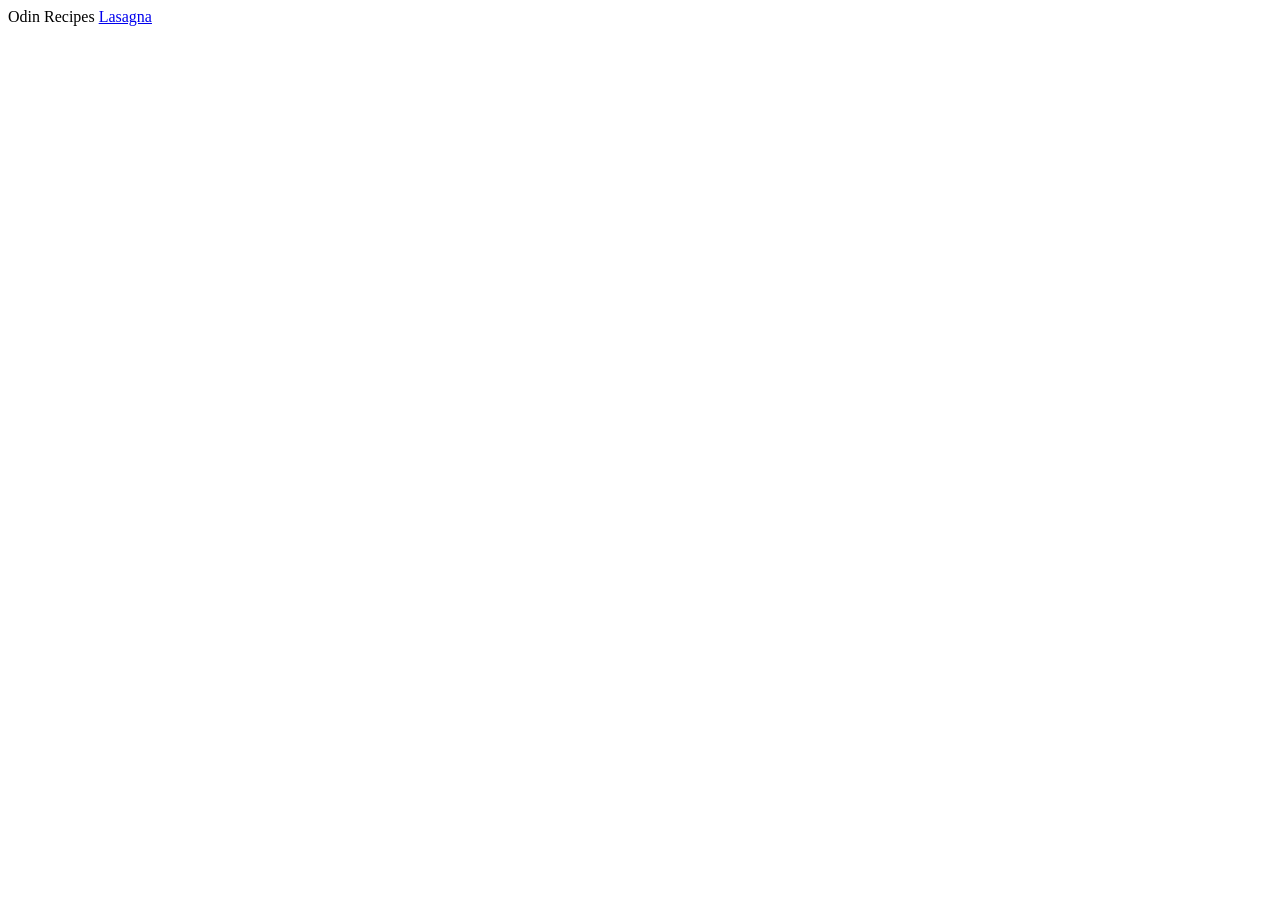
==== index.html @ 73faaee7 "Add content to lasagna recipe page" ====
<!DOCTYPE html>
<html lang="en">
    <head>
        <meta charset="UTF-8>"
        <meta name="viewport" content="width=device-width, initial-scale=1.0">
        <title>Odin Recipes</title>
    </head>
    <body>
        <hi>Odin Recipes</hi>
        <a href="recipes/Lasagna.html">Lasagna</a>
    </body>
</html>
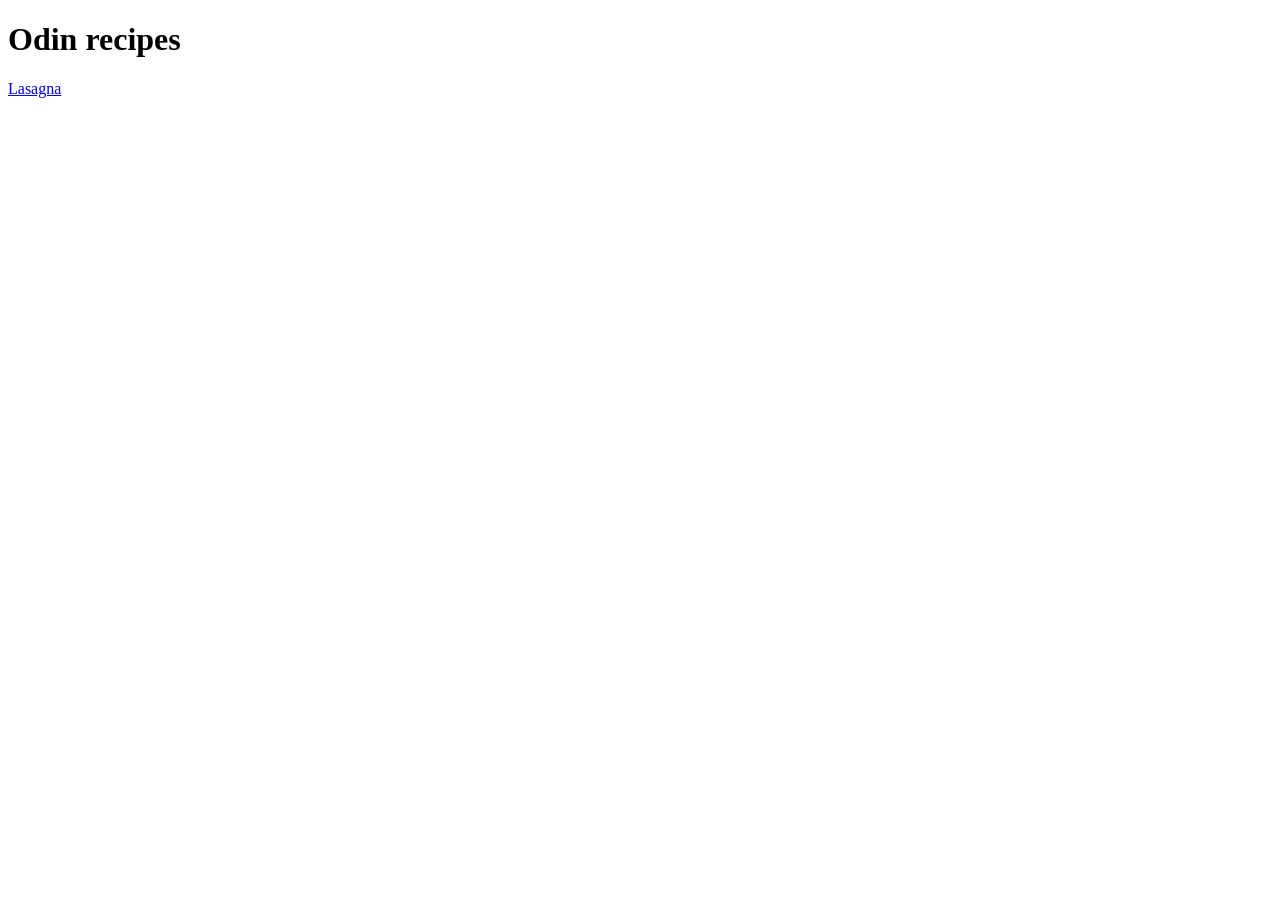
==== commit 9e30300f: "Fix index.html typos" ====
--- a/index.html
+++ b/index.html
@@ -6,7 +6,7 @@
         <title>Odin Recipes</title>
     </head>
     <body>
-        <hi>Odin Recipes</hi>
+        <h1>Odin recipes</h1>
         <a href="recipes/Lasagna.html">Lasagna</a>
     </body>
 </html>
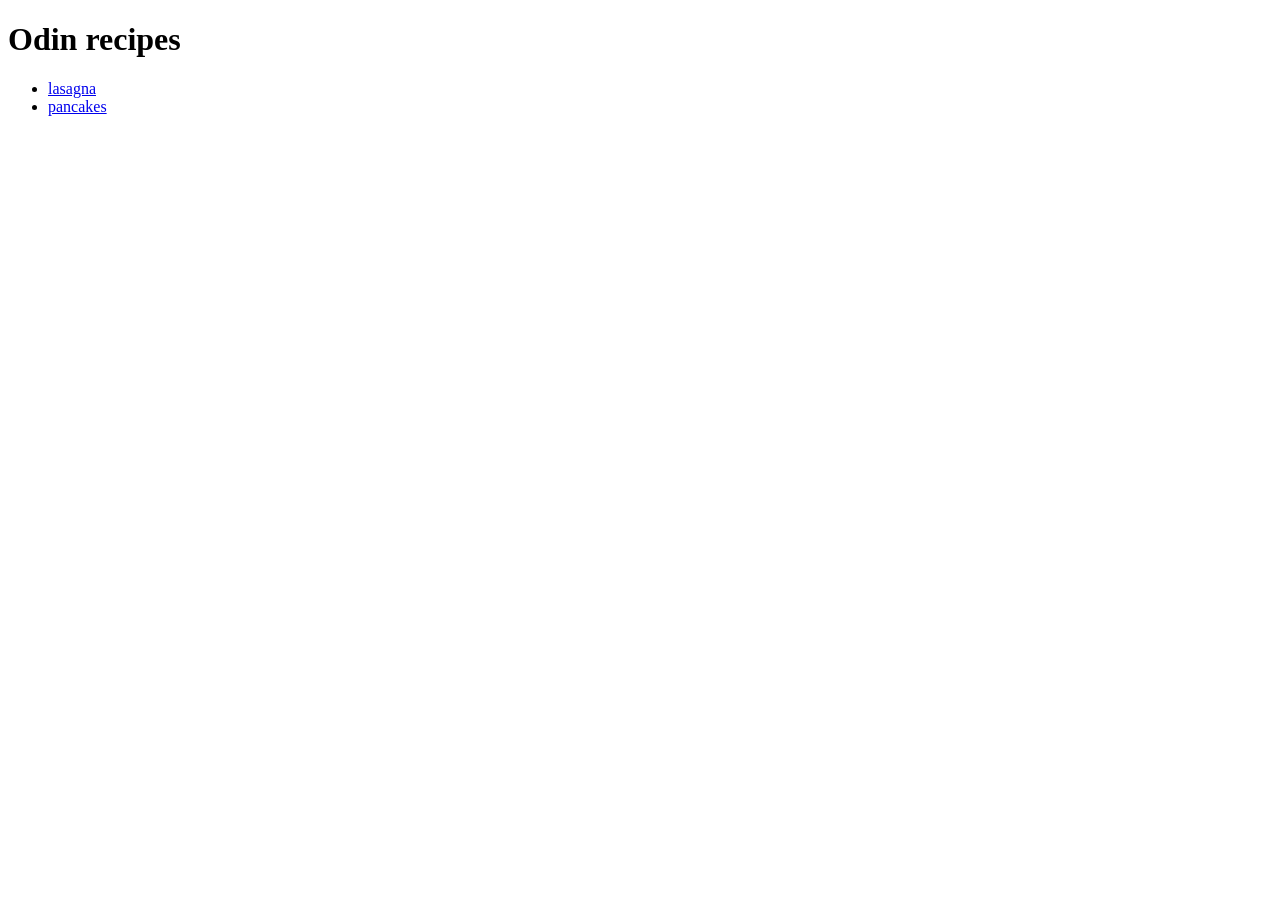
==== commit 2d463004: "ADD pancakes recipe and fix link casing" ====
--- a/index.html
+++ b/index.html
@@ -1,12 +1,16 @@
 <!DOCTYPE html>
 <html lang="en">
     <head>
-        <meta charset="UTF-8>"
+        <meta charset="UTF-8">
         <meta name="viewport" content="width=device-width, initial-scale=1.0">
         <title>Odin Recipes</title>
     </head>
     <body>
         <h1>Odin recipes</h1>
-        <a href="recipes/Lasagna.html">Lasagna</a>
+        <ul>
+            <li><a href="recipes/lasagna.html">lasagna</a></li>
+            
+            <li><a href="recipes/pancakes.html">pancakes</a></li>
+        </ul>
     </body>
 </html>
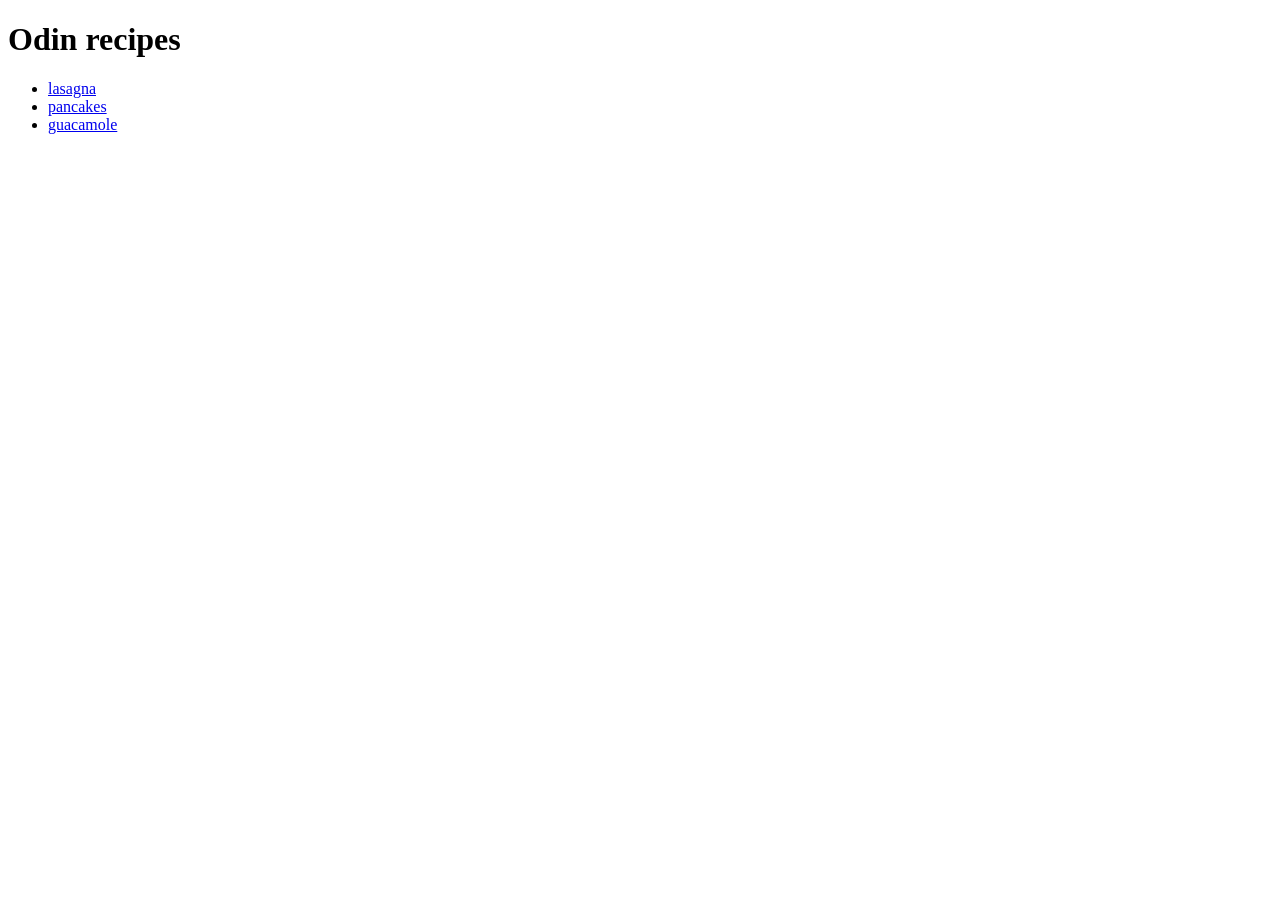
==== commit 50fb4c4c: "Add guacamole recipe and link from index" ====
--- a/index.html
+++ b/index.html
@@ -9,8 +9,10 @@
         <h1>Odin recipes</h1>
         <ul>
             <li><a href="recipes/lasagna.html">lasagna</a></li>
+            <li><a href="recipes/pancakes.html">pancakes</a></li>
+            <li><a href="recipes/guacamole.html">guacamole</a></li>
             
-            <li><a href="recipes/pancakes.html">pancakes</a></li>
+            
         </ul>
     </body>
 </html>
